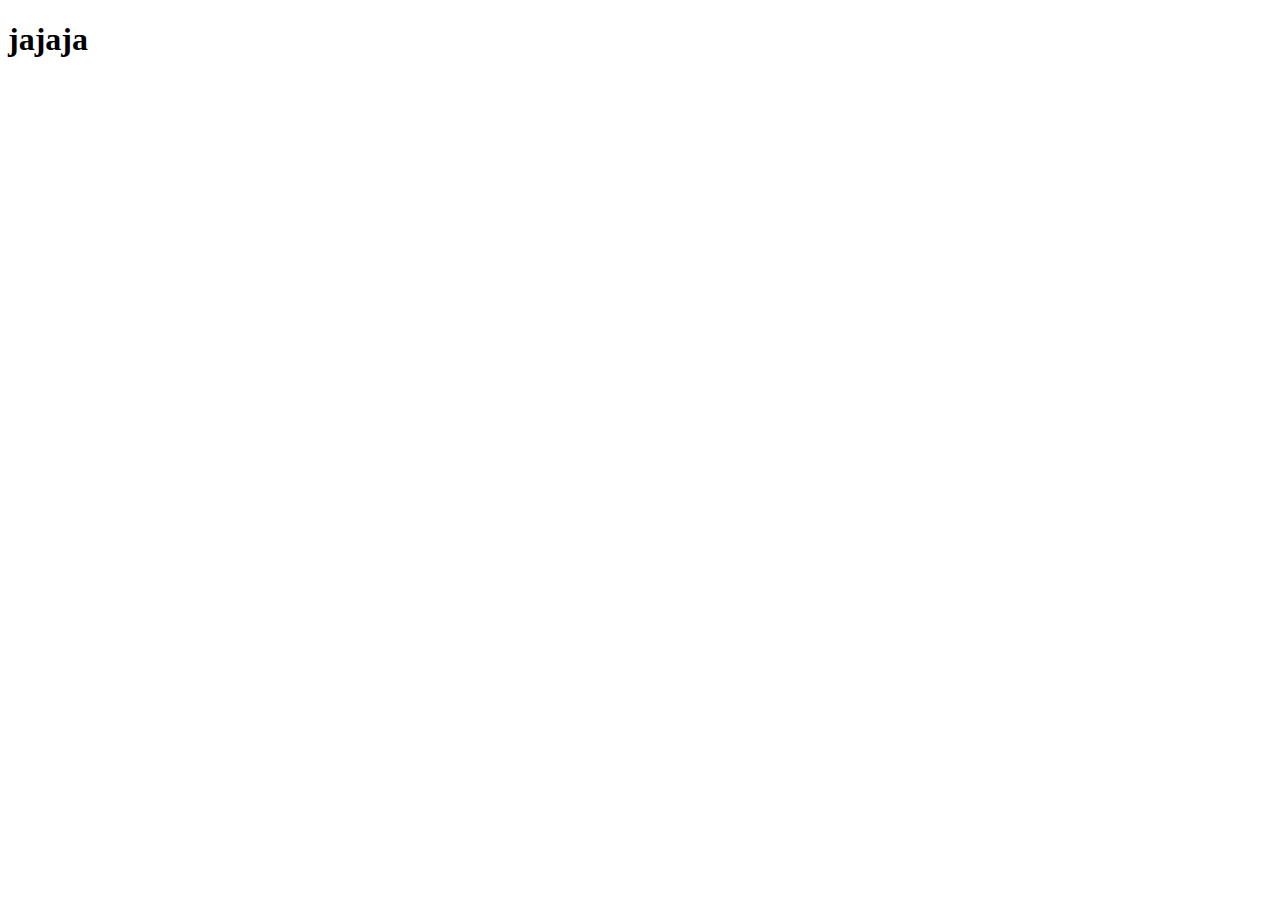
==== index.html @ cff9e2db "Inicializacion de repositorio" ====
<!DOCTYPE html>
<html lang="en">
<head>
    <meta charset="UTF-8">
    <meta name="viewport" content="width=device-width, initial-scale=1.0">
    <title>Document</title>
</head>
<body>
    <h1>jajaja</h1>
</body>
</html>
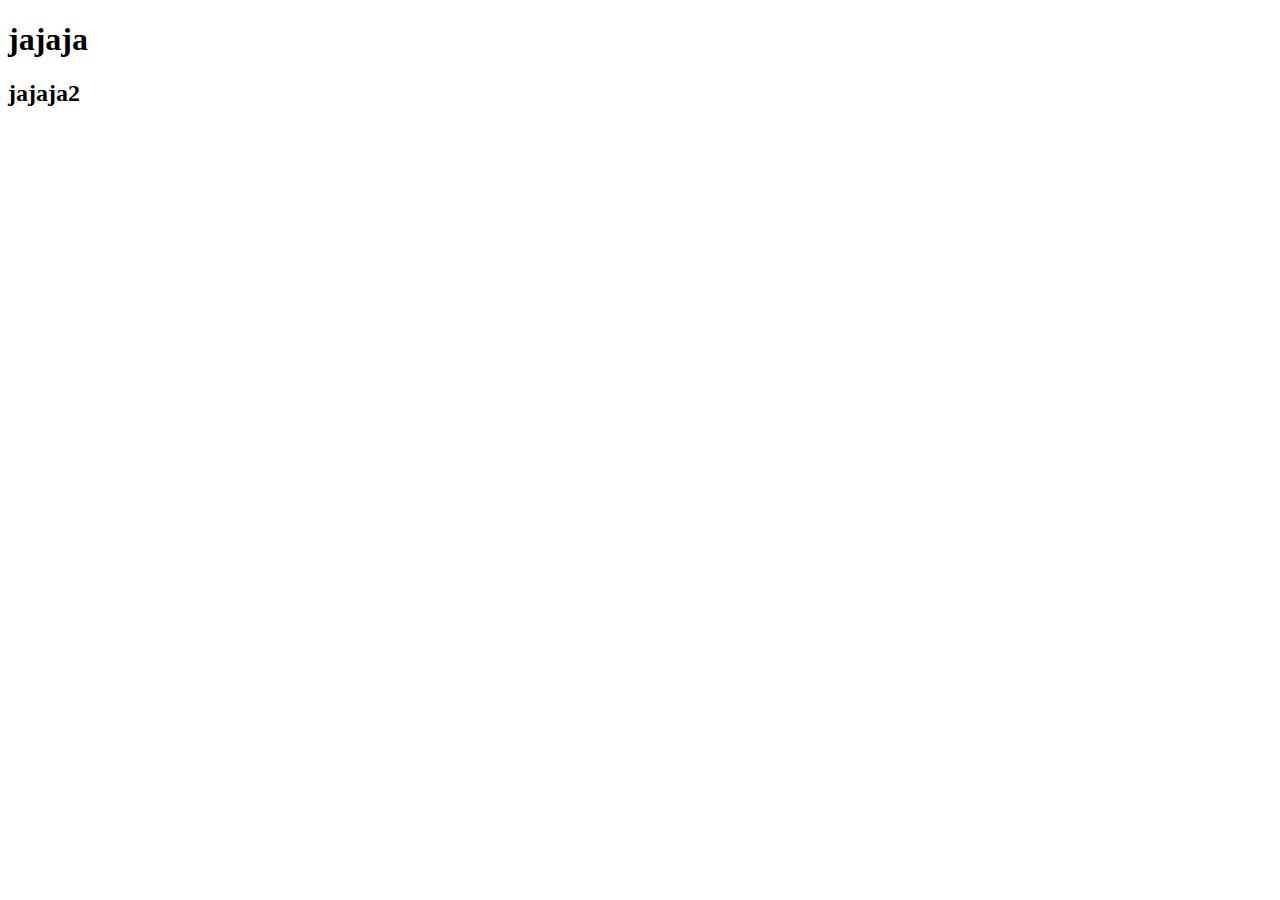
==== commit b19b3d49: "HTML5_2" ====
--- a/index.html
+++ b/index.html
@@ -7,5 +7,6 @@
 </head>
 <body>
     <h1>jajaja</h1>
+    <h2>jajaja2</h2>
 </body>
 </html>